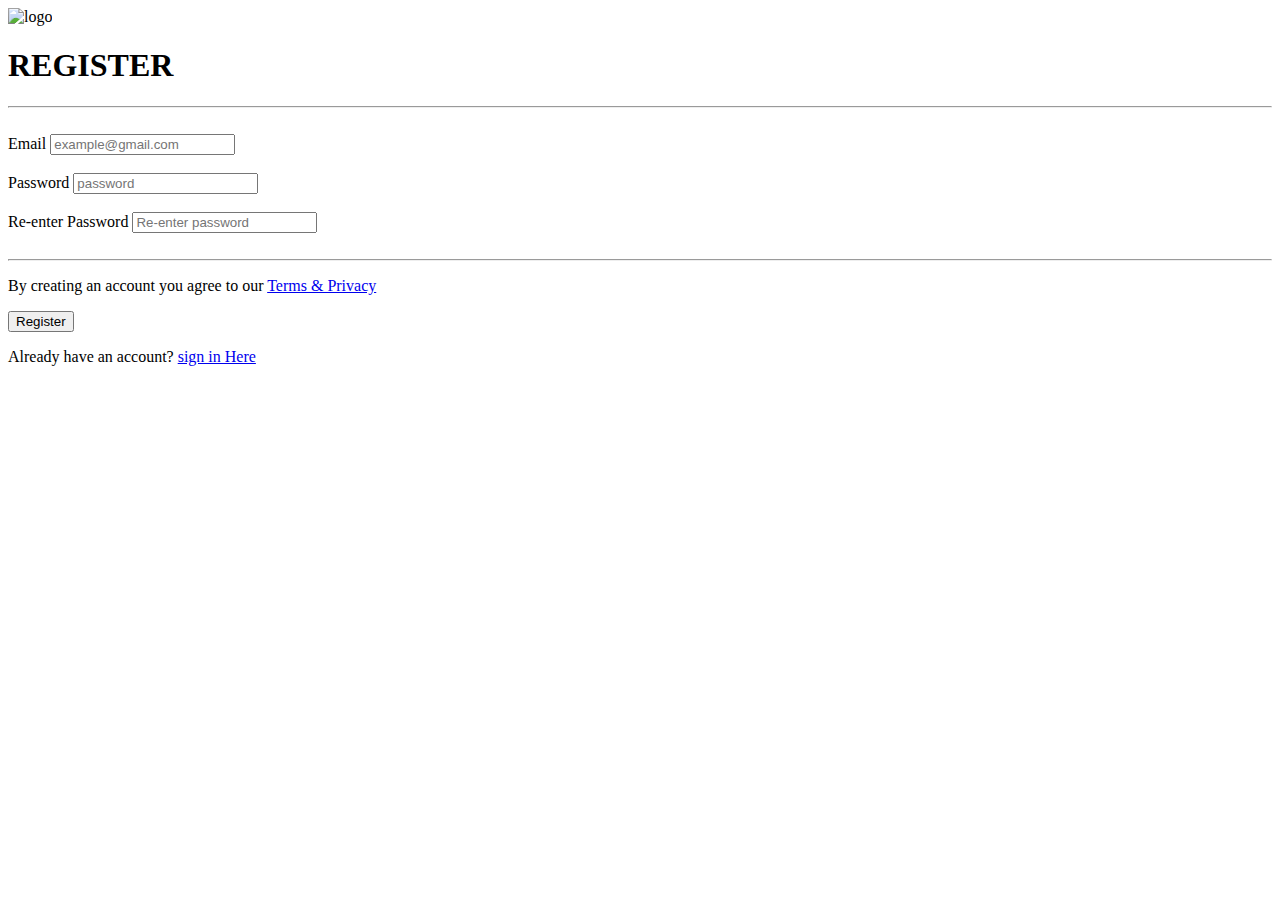
==== register.html @ 807c434f "Doc:adds register.html file" ====
<!DOCTYPE html>
<html lang="en">

<head>
  <meta charset="UTF-8">
  <meta http-equiv="X-UA-Compatible" content="IE=edge">
  <meta name="viewport" content="width=device-width, initial-scale=1.0">
  <title>Register here</title>

  <link rel="stylesheet" href="./CSS/style.css">

</head>

<body>
  <div class="register">
    <form action="">
      <DIV>
        <img src="images/logoz.jpeg" alt="logo" height="80px">
      </DIV>
      <div class="nan">
        <h1>REGISTER</h1>
        <hr><br>
        <label for="">Email</label>
        <input type="text" placeholder="example@gmail.com">
        <br><br>


        <label for="">Password</label>
        <input type="password" placeholder="password">
        <br><br>

        <label for="">Re-enter Password</label>
        <input type="password" placeholder="Re-enter password"><br><br>
        <hr>

        <p> By creating an account you agree to our <a href="#">Terms & Privacy</a></p>

        <button>Register</button>

        <p>Already have an account? <a href="index.html">sign in Here</a></p>



      </div>

    </form>

  </div>
</body>

</html>
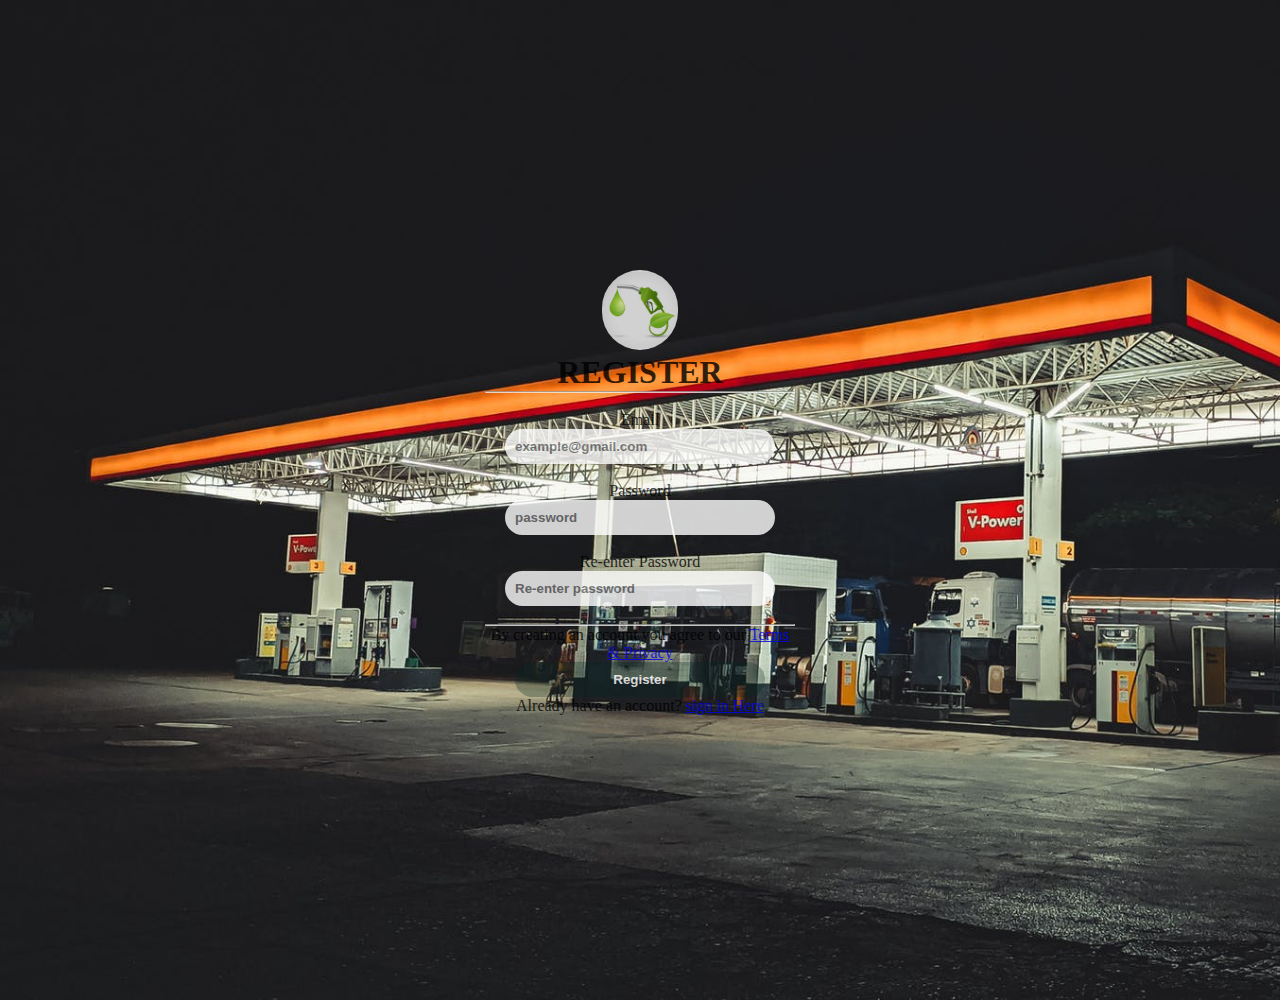
==== commit 3c5927a6: "adds icon" ====
--- a/register.html
+++ b/register.html
@@ -6,6 +6,7 @@
   <meta http-equiv="X-UA-Compatible" content="IE=edge">
   <meta name="viewport" content="width=device-width, initial-scale=1.0">
   <title>Register here</title>
+  <link rel="icon" href="./images/logoz.png">
 
   <link rel="stylesheet" href="./CSS/style.css">
 
--- a/CSS/style.css
+++ b/CSS/style.css
@@ -0,0 +1,219 @@
+* {
+  box-sizing: border-box;
+  padding: 0;
+  margin: 0;
+}
+
+
+
+.cont {
+
+  height: 100vh;
+  background-image: url(https://images.pexels.com/photos/3602009/pexels-photo-3602009.jpeg?cs=srgb&dl=pexels-sergio-souza-3602009.jpg&fm=jpg);
+  background-size: cover;
+  background-repeat: no-repeat;
+  display: flex;
+  justify-content: center;
+  background-color: aqua;
+  /* padding-top: 250px; */
+  opacity: 5;
+  
+
+
+
+}
+
+img {
+  border-radius: 50px;
+  opacity: 2;
+}
+
+input {
+  /* height: 50px; */
+  width: 270px;
+  padding: 10px;
+  border: none;
+  border-radius: 40px;
+  font-weight: bolder;
+  /* opacity: 0.5; */
+
+
+}
+
+input[type="checkbox"] {
+  width: 15px;
+
+}
+
+.forgot label {
+  color: #ffffff;
+  font-weight: bolder;
+}
+
+.forgot a {
+  font-weight: bolder;
+}
+
+
+
+button {
+  border: navy;
+  width: 250px;
+  padding: 10px;
+  border-radius: 40px;
+  color: #ffffff;
+  background-color: #0227215b;
+  font-weight: bolder;
+
+}
+
+.forgot a {
+  padding-left: 50px;
+  font-size: 15px;
+}
+
+
+.fa-facebook {
+  color: blue;
+  font-size: 2.5rem;
+}
+
+.fa-google-plus {
+  color: red;
+  font-size: 2.5rem;
+  margin-right: 30px;
+
+}
+
+.fa-twitter {
+  color: rgb(23, 28, 31);
+  font-size: 2.5rem;
+  margin-left: 30px;
+}
+
+
+form {
+
+  /* text-align: center;
+  background-color: #66e0e4;
+  padding: 20px;
+  height: 70%;
+  width: 30%;
+  border-style: none;
+  opacity: 0.8; */
+}
+
+.nani{
+  text-align: center;
+  background-color: #66e0e4;
+  padding: 20px;
+  height: 65vh;
+  width: 30vw;
+  border-style: none;
+  opacity: 0.9;
+  margin-top: 200px;
+
+  display: flex;
+  justify-content: center;
+  
+  
+}
+
+.nani:hover {
+  transform: scale(1.1);
+}
+
+
+
+
+/* https: //images.pexels.com/photos/3602009/pexels-photo-3602009.jpeg?cs=srgb&dl=pexels-sergio-souza-3602009.jpg&fm=jpg */
+
+
+
+
+/* REGISTRATION */
+
+
+.register {
+  height: 1000px;
+  background-image: url(../images/pexelpetrol.jpeg);
+  background-size: cover;
+  background-repeat: no-repeat;
+  display: flex;
+  justify-content: center;
+
+  padding-top: 250px;
+
+
+}
+
+
+
+
+
+
+
+
+
+/* @media screen and (max-width:480px) { */
+
+  /* form { */
+    /* text-align: center;
+  background-color:#0BB664;
+  padding: 20px;
+  height: 70%;
+  width: 400px;
+  border-style: none;
+  opacity: 0.8; */
+/* 
+  }
+
+} */
+
+
+
+@media screen and (max-width:320px) {
+
+  form {
+    display: flex;
+    flex-direction: column;
+    text-align: center;
+    background-color: 0BB664;
+    padding: 20px;
+    height: 620px;
+    width: 350px;
+    border-style: none;
+    opacity: 0.8;
+  }
+
+
+
+
+  .fa-twitter {
+    color: rgb(8, 46, 61);
+    font-size: 2.5rem;
+  }
+}
+
+
+@media screen and (min-width:280px) {
+  form {
+
+    display: flex;
+    flex-direction: column;
+    text-align: center;
+    background-color: 0BB664;
+    padding: 20px;
+    height: 620px;
+    width: 350px;
+    border-style: none;
+    opacity: 0.8;
+
+
+  }
+
+
+
+
+
+}